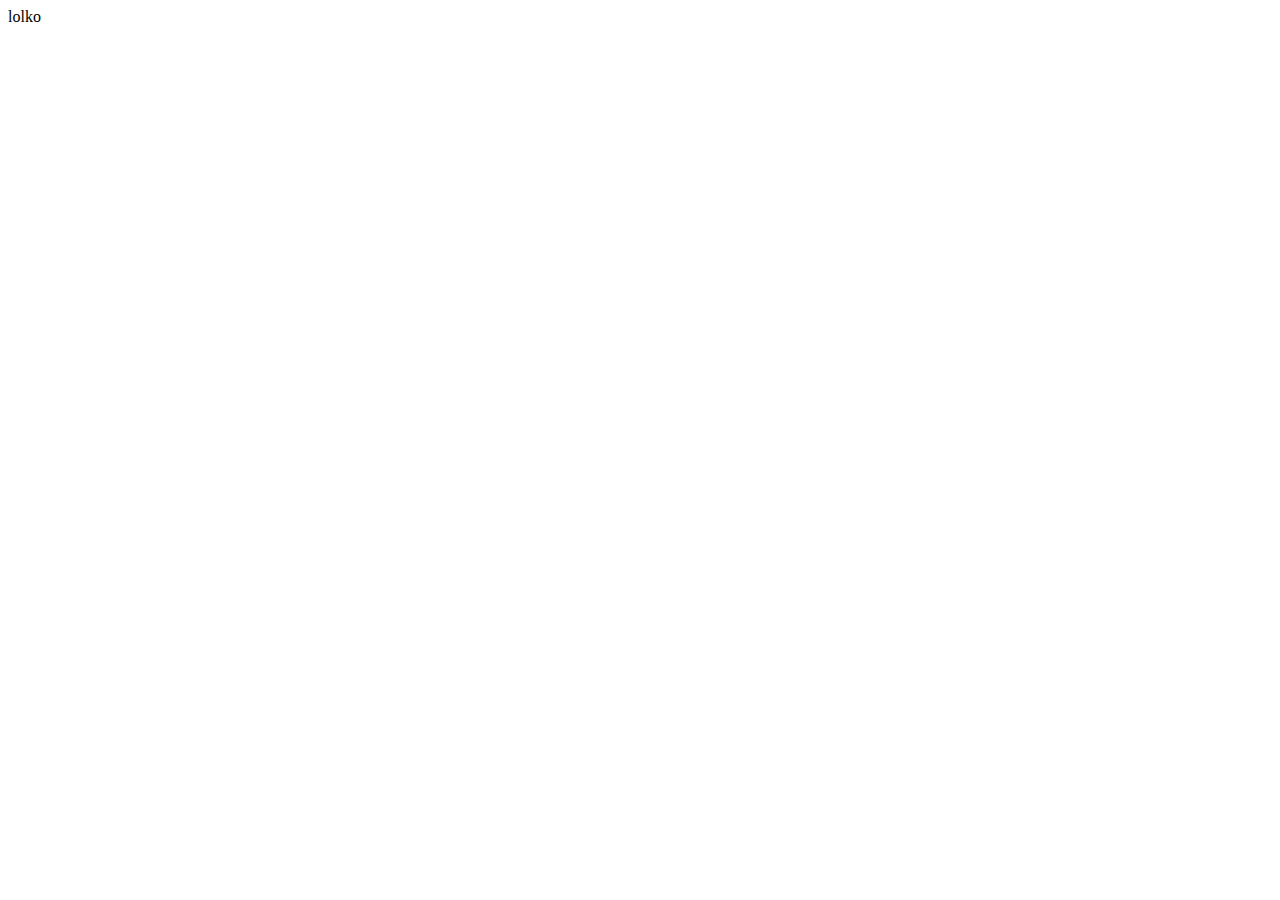
==== doing.html @ caeac74a "Basic Structure" ====
<!DOCTYPE html>
<html lang="en">
<head>
    <meta charset="UTF-8">
    <meta http-equiv="X-UA-Compatible" content="IE=edge">
    <meta name="viewport" content="width=device-width, initial-scale=1.0">
    <title>Document</title>
</head>
<body>
    lolko
</body>
</html>
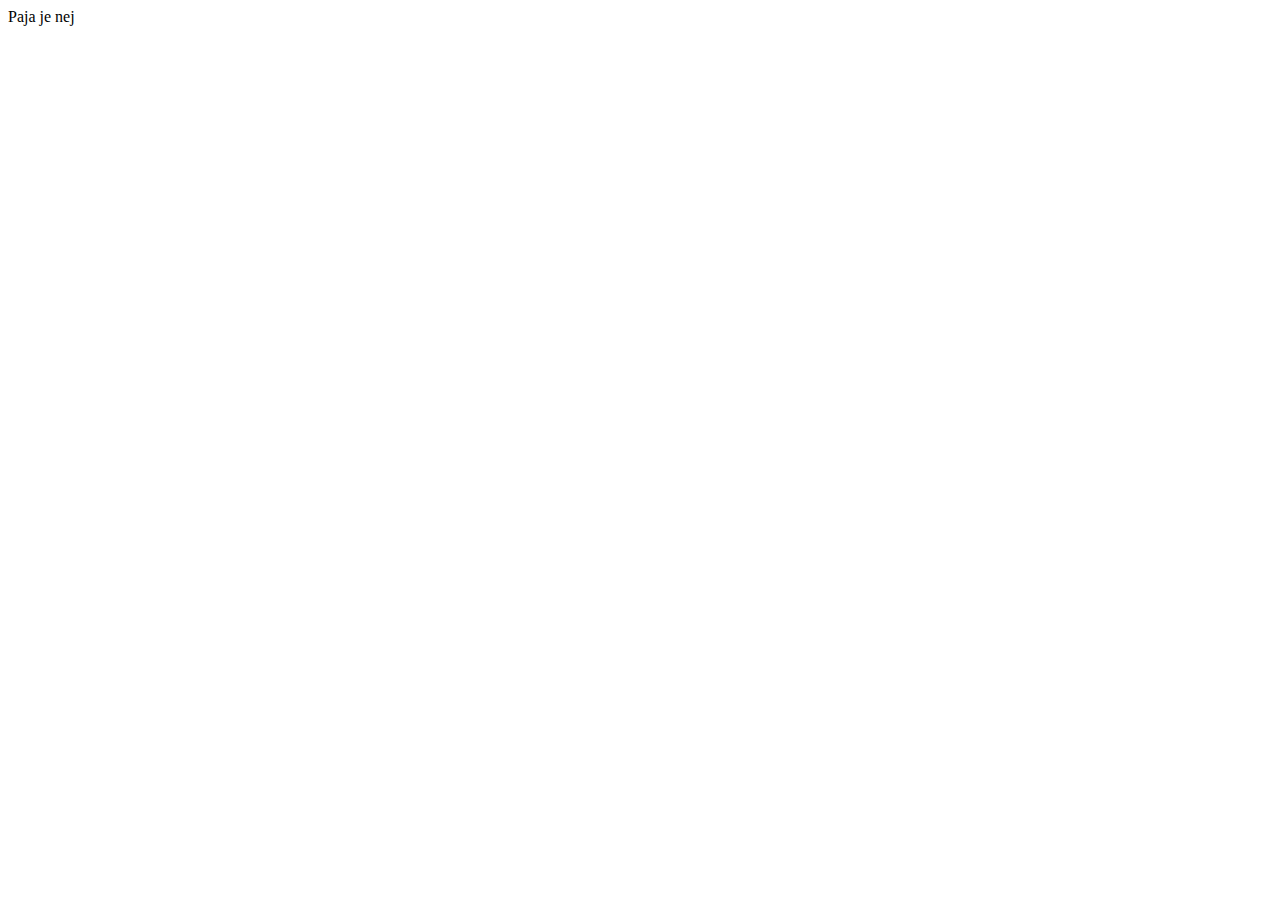
==== commit fc38cf3b: "deploy test" ====
--- a/doing.html
+++ b/doing.html
@@ -7,6 +7,6 @@
     <title>Document</title>
 </head>
 <body>
-    lolko
+    Paja je nej
 </body>
 </html>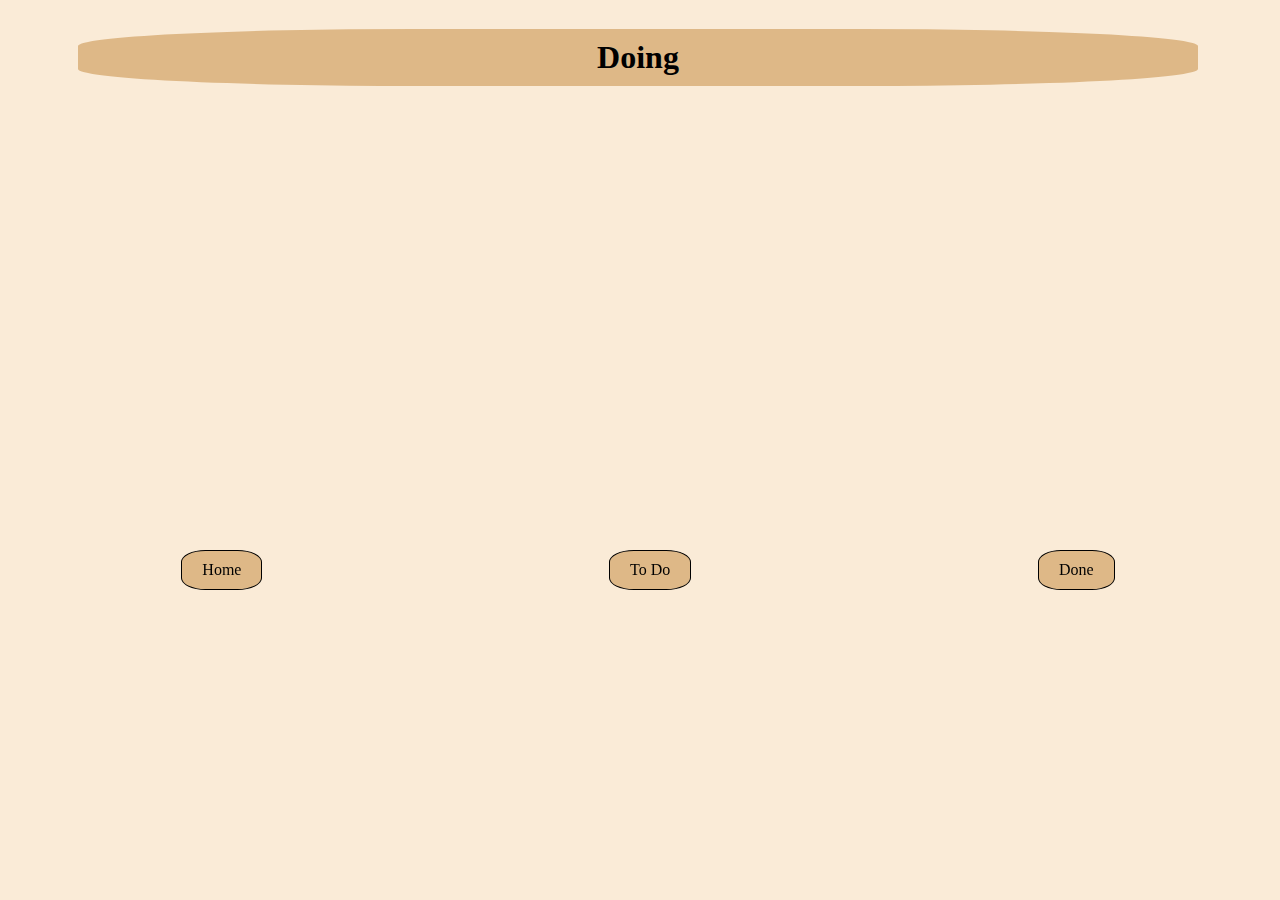
==== commit 295c8a96: "structure of sites" ====
--- a/doing.html
+++ b/doing.html
@@ -4,9 +4,17 @@
     <meta charset="UTF-8">
     <meta http-equiv="X-UA-Compatible" content="IE=edge">
     <meta name="viewport" content="width=device-width, initial-scale=1.0">
+    <link rel="stylesheet" href="toDo.css">
     <title>Document</title>
 </head>
 <body>
-    Paja je nej
+    <h1 class="header">Doing</h1>
+
+
+    <div class="buttons">
+        <a href="index.html" class="home">Home</a>
+        <a href="todo.html" class="todo">To Do</a>
+        <a href="done.html" class="done">Done</a>
+    </div>
 </body>
 </html>--- a/toDo.css
+++ b/toDo.css
@@ -0,0 +1,35 @@
+html, body {
+    height: 100%;
+    width: 100%;
+    display: flex;
+    flex-direction: column;
+    background-color: antiquewhite;
+  }
+.header {
+    background-color: burlywood;
+    text-align: center;
+    border-radius: 30%;
+    margin-left: 70px;
+    margin-right: 90px;
+    margin-bottom: 65px;
+    padding-top: 10px;
+    padding-bottom: 10px;
+}
+.buttons {
+    display: flex;
+    justify-content: space-around;
+    position: sticky;
+    top: 550px;
+  }
+  a {
+    border: 1px solid black;
+    text-decoration: none;
+    color: black;
+    background-color: burlywood;
+    text-align: center;
+    border-radius: 30%;
+    padding-top: 10px;
+    padding-bottom: 10px;
+    padding-left: 20px;
+    padding-right: 20px;
+  }